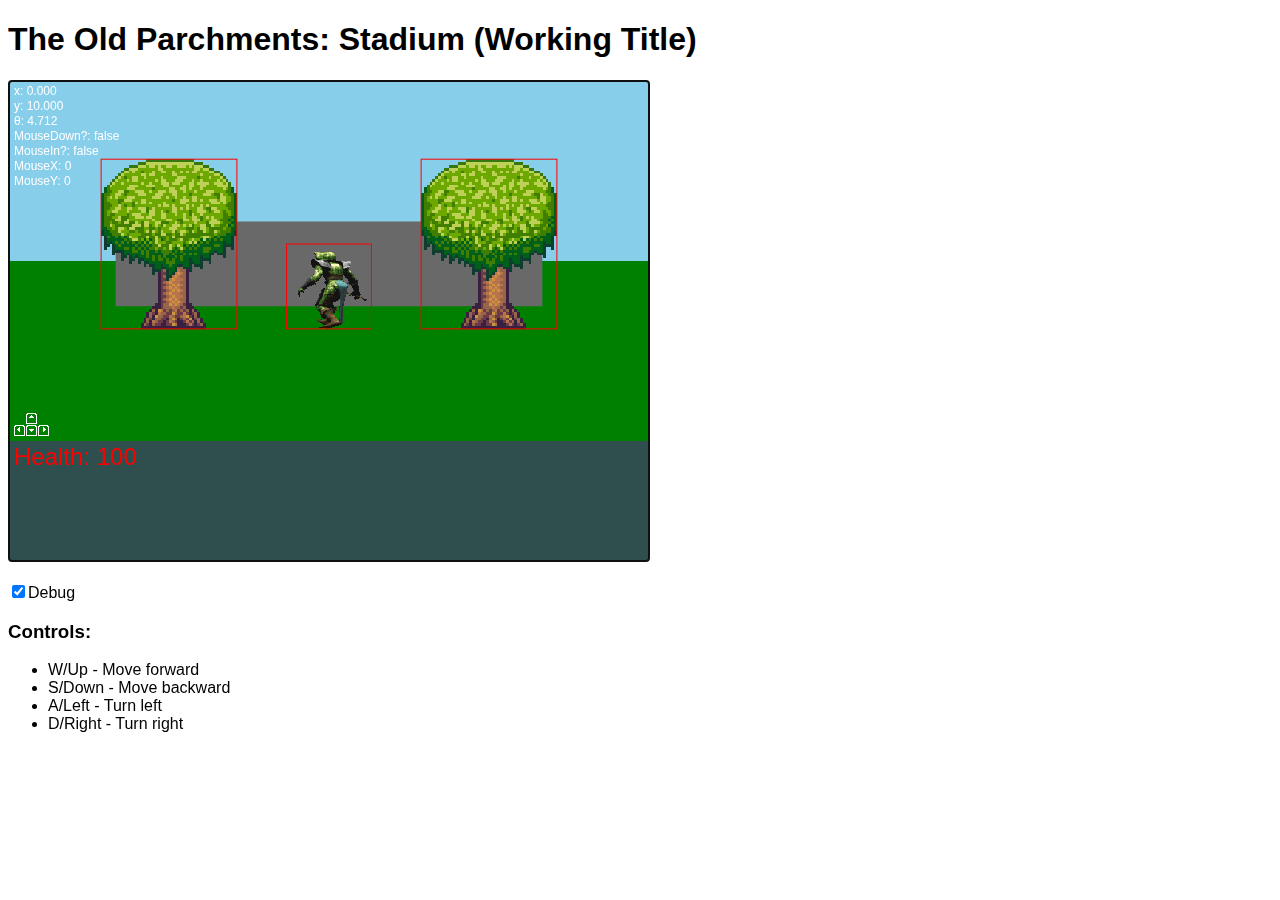
==== ExtraGame/index.html @ ee63a67c "Improved sprite rendering" ====
﻿<!--
  ~ Author: Espen Storfjell
  ~ Course: TCSS 491 A Wi 21 - Computational Worlds
  ~ School: University of Washington Tacoma
  ~
  ~ Copyright (c) 2021.
  -->

<!DOCTYPE html>
<html lang="">
<head>
    <meta charset="utf-8">
    <title>Espen's Game</title>

    <link href="style.css" type="text/css" rel="stylesheet">

    <script type="text/javascript" src="scripts/assetmanager.js"></script>
    <script type="text/javascript" src="scripts/timer.js"></script>
    <script type="text/javascript" src="scripts/gameengine.js"></script>
    <script type="text/javascript" src="scripts/util.js"></script>
    <script type="text/javascript" src="scripts/main.js"></script>
    <script type="text/javascript" src="scripts/animator.js"></script>
    <script type="text/javascript" src="scripts/player.js"></script>
    <script type="text/javascript" src="scripts/line.js"></script>
    <script type="text/javascript" src="scripts/entities/spriteentity.js"></script>
    <script type="text/javascript" src="scripts/entities/skeleton.js"></script>
    <script type="text/javascript" src="scripts/entities/kobold.js"></script>
    <script type="text/javascript" src="scripts/entities/tree.js"></script>
    <script type="text/javascript" src="scripts/entities/outerwall.js"></script>
    <script type="text/javascript" src="scripts/entities/wall.js"></script>
    <script type="text/javascript" src="scripts/entities/ground.js"></script>
    <script type="text/javascript" src="scripts/scenemanager.js"></script>
    <script type="text/javascript" src="scripts/headsupdisplay.js"></script>
</head>
<body>
<div class="box">
    <div id="banner">
        <div class="content">
            <h1>The Old Parchments: Stadium (Working Title)</h1>
        </div>
    </div>
    <div id="game">
        <canvas id="gameWorld" width="640" height="480" style="background: skyblue; border: 1px solid black"
                tabindex="0"
                autofocus></canvas>
        <div class="content" id="options">
            <p><input type="checkbox" id="debug" checked>Debug</p>
        </div>
    </div>
    <div class="content">
        <h3>Controls:</h3>
        <ul>
            <li>W/Up - Move forward</li>
            <li>S/Down - Move backward</li>
            <li>A/Left - Turn left</li>
            <li>D/Right - Turn right</li>
        </ul>
    </div>
</div>
</body>
</html>
---- ExtraGame/style.css ----
/*
 * Author: Espen Storfjell
 * Course: TCSS 491 A Wi 21 - Computational Worlds
 * School: University of Washington Tacoma
 *
 * Copyright (c) 2021.
 */

body {
    background-color: white;
    font-family: Verdana, sans-serif;
}
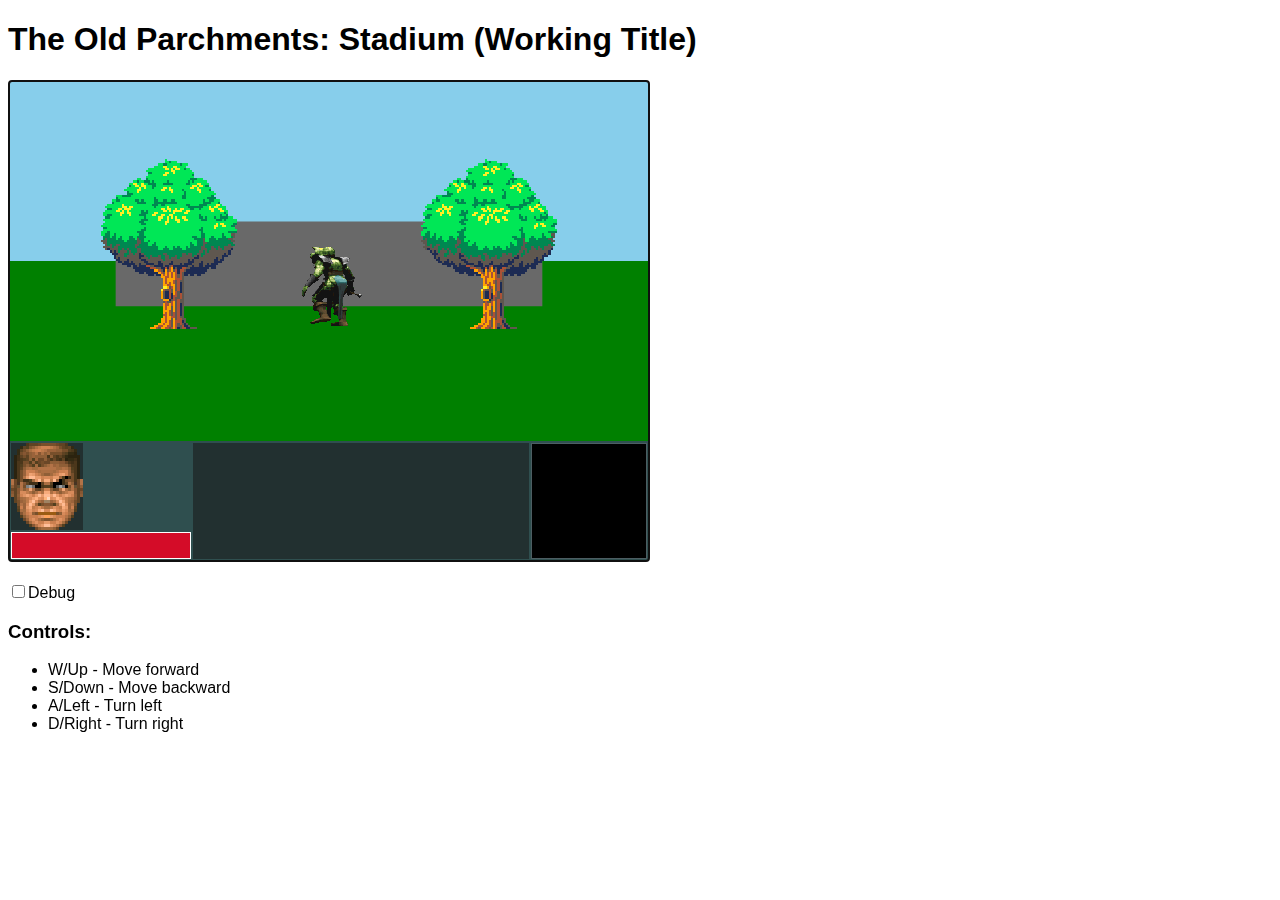
==== commit 094ba3a9: "Improved HUD" ====
--- a/ExtraGame/index.html
+++ b/ExtraGame/index.html
@@ -44,7 +44,7 @@
                 tabindex="0"
                 autofocus></canvas>
         <div class="content" id="options">
-            <p><input type="checkbox" id="debug" checked>Debug</p>
+            <p><input type="checkbox" id="debug">Debug</p>
         </div>
     </div>
     <div class="content">
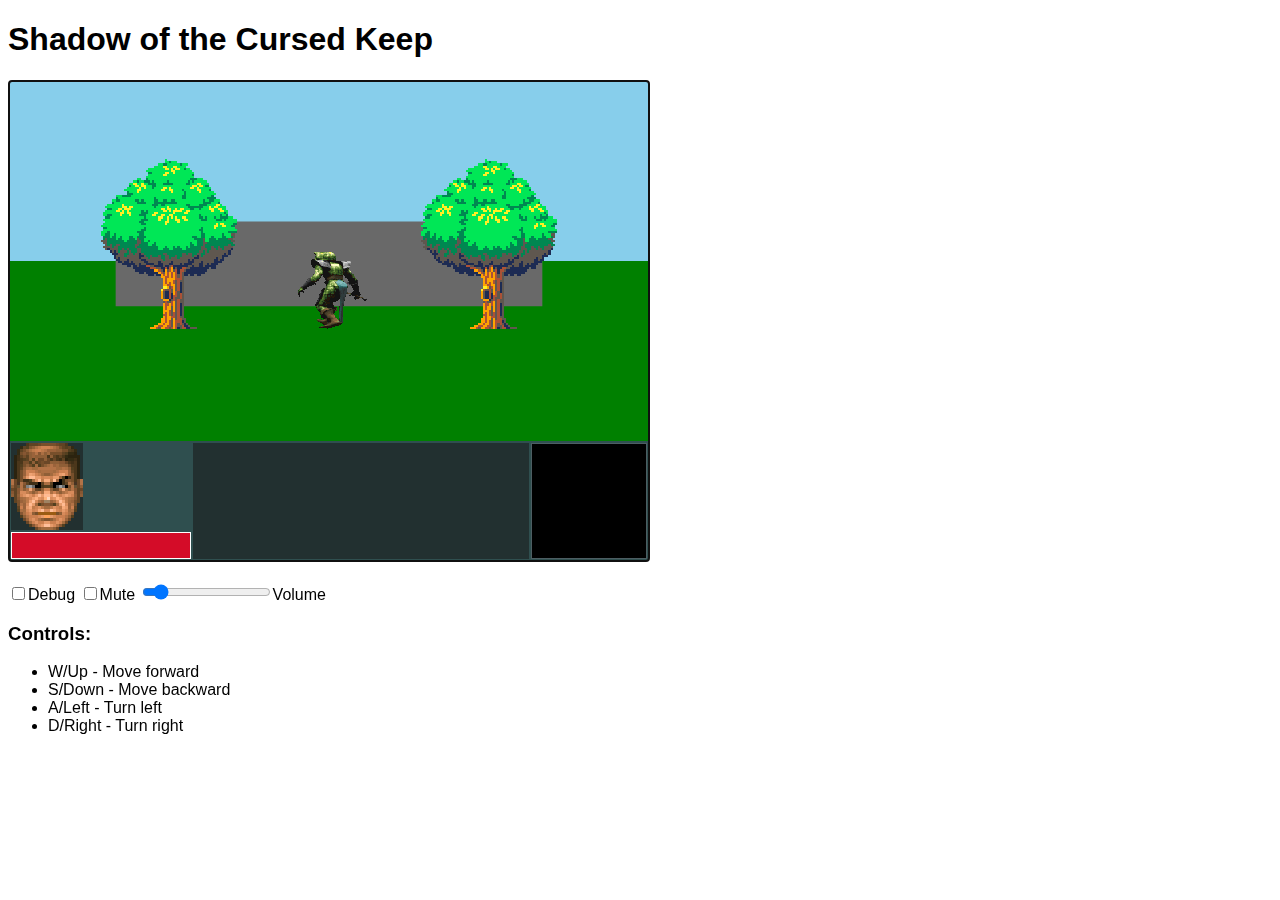
==== commit 431379bb: "Added sound engine and other tweaks" ====
--- a/ExtraGame/index.html
+++ b/ExtraGame/index.html
@@ -10,7 +10,7 @@
 <html lang="">
 <head>
     <meta charset="utf-8">
-    <title>Espen's Game</title>
+    <title>Shadow of the Cursed Keep</title>
 
     <link href="style.css" type="text/css" rel="stylesheet">
 
@@ -36,7 +36,7 @@
 <div class="box">
     <div id="banner">
         <div class="content">
-            <h1>The Old Parchments: Stadium (Working Title)</h1>
+            <h1>Shadow of the Cursed Keep</h1>
         </div>
     </div>
     <div id="game">
@@ -44,7 +44,11 @@
                 tabindex="0"
                 autofocus></canvas>
         <div class="content" id="options">
-            <p><input type="checkbox" id="debug">Debug</p>
+            <p><input type="checkbox" id="debug">Debug <input type="checkbox" id="mute">Mute <input type="range"
+                                                                                                    id="volume" min="0"
+                                                                                                    max="1" value="0.1"
+                                                                                                    step="0.05">Volume
+            </p>
         </div>
     </div>
     <div class="content">
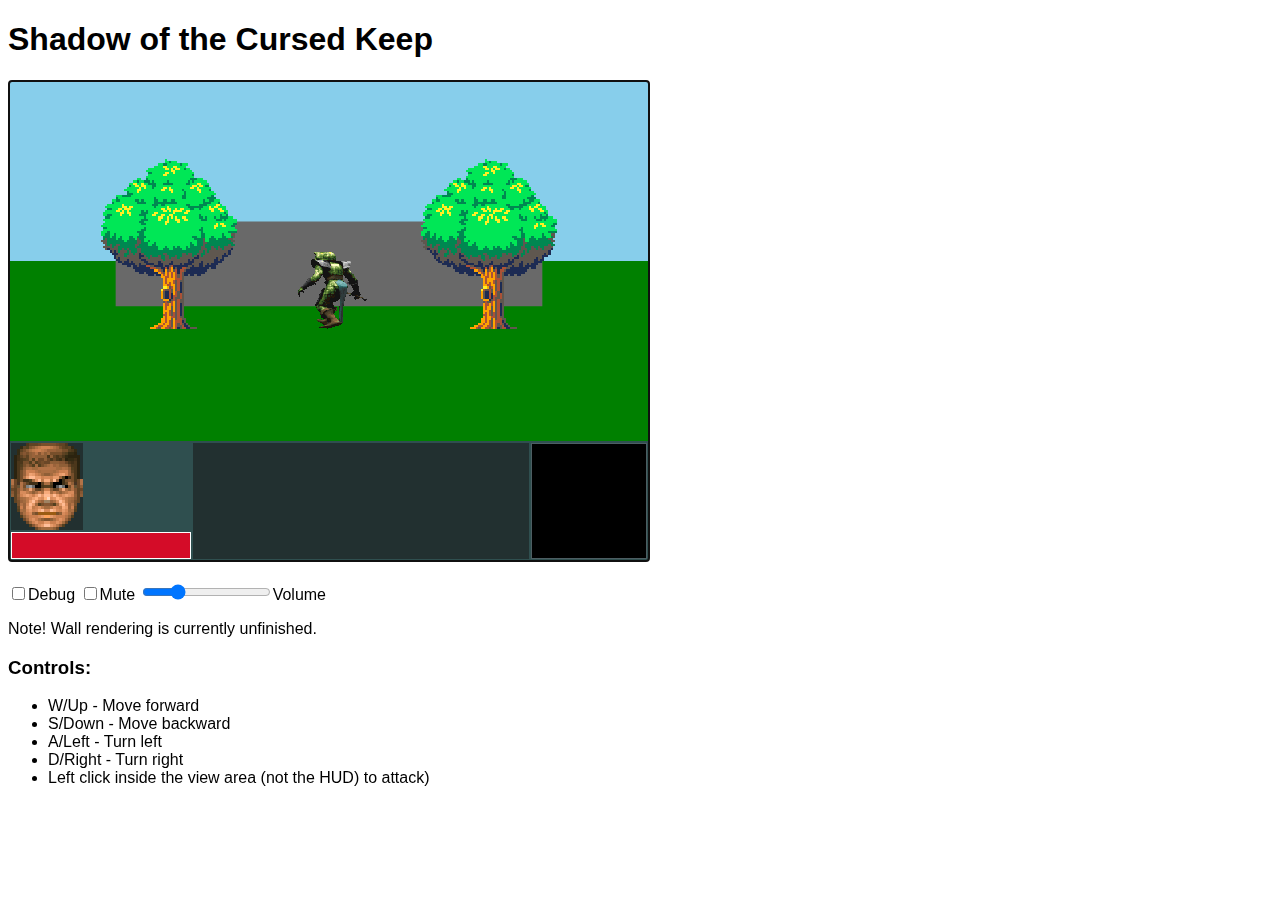
==== commit 9c1190b1: "Added attacking and damage" ====
--- a/ExtraGame/index.html
+++ b/ExtraGame/index.html
@@ -44,20 +44,21 @@
                 tabindex="0"
                 autofocus></canvas>
         <div class="content" id="options">
-            <p><input type="checkbox" id="debug">Debug <input type="checkbox" id="mute">Mute <input type="range"
-                                                                                                    id="volume" min="0"
-                                                                                                    max="1" value="0.1"
-                                                                                                    step="0.05">Volume
-            </p>
+            <p><input type="checkbox" id="debug"><label for="debug">Debug</label> <input type="checkbox"
+                                                                                         id="mute"><label
+                    for="mute">Mute</label> <input type="range" id="volume" min="0" max="1" value="0.25"
+                                                   step="0.05"><label for="volume">Volume</label></p>
         </div>
     </div>
     <div class="content">
+        <p>Note! Wall rendering is currently unfinished.</p>
         <h3>Controls:</h3>
         <ul>
             <li>W/Up - Move forward</li>
             <li>S/Down - Move backward</li>
             <li>A/Left - Turn left</li>
             <li>D/Right - Turn right</li>
+            <li>Left click inside the view area (not the HUD) to attack)</li>
         </ul>
     </div>
 </div>
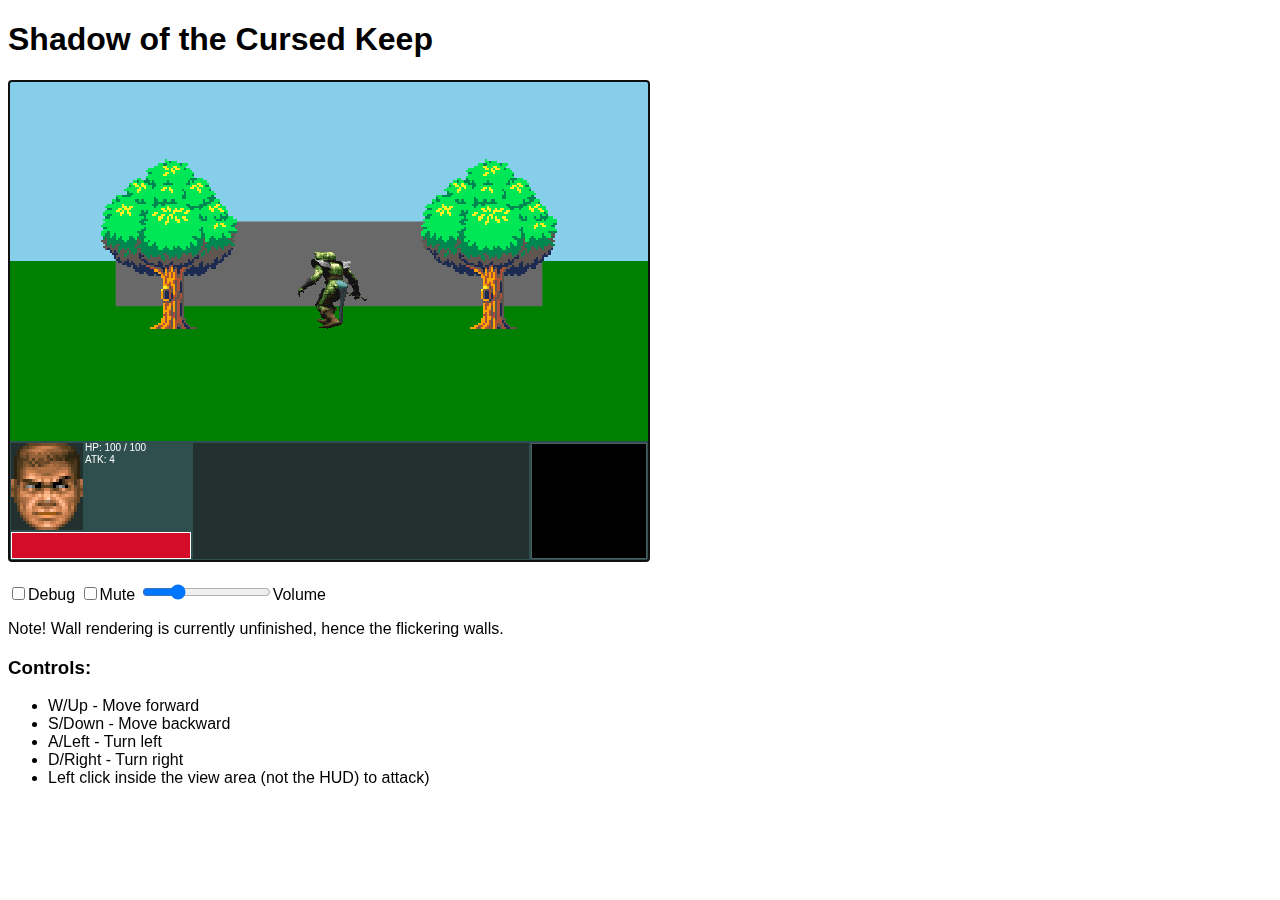
==== commit 11d5f052: "Code cleanup and HUD additions" ====
--- a/ExtraGame/index.html
+++ b/ExtraGame/index.html
@@ -51,7 +51,7 @@
         </div>
     </div>
     <div class="content">
-        <p>Note! Wall rendering is currently unfinished.</p>
+        <p>Note! Wall rendering is currently unfinished, hence the flickering walls.</p>
         <h3>Controls:</h3>
         <ul>
             <li>W/Up - Move forward</li>
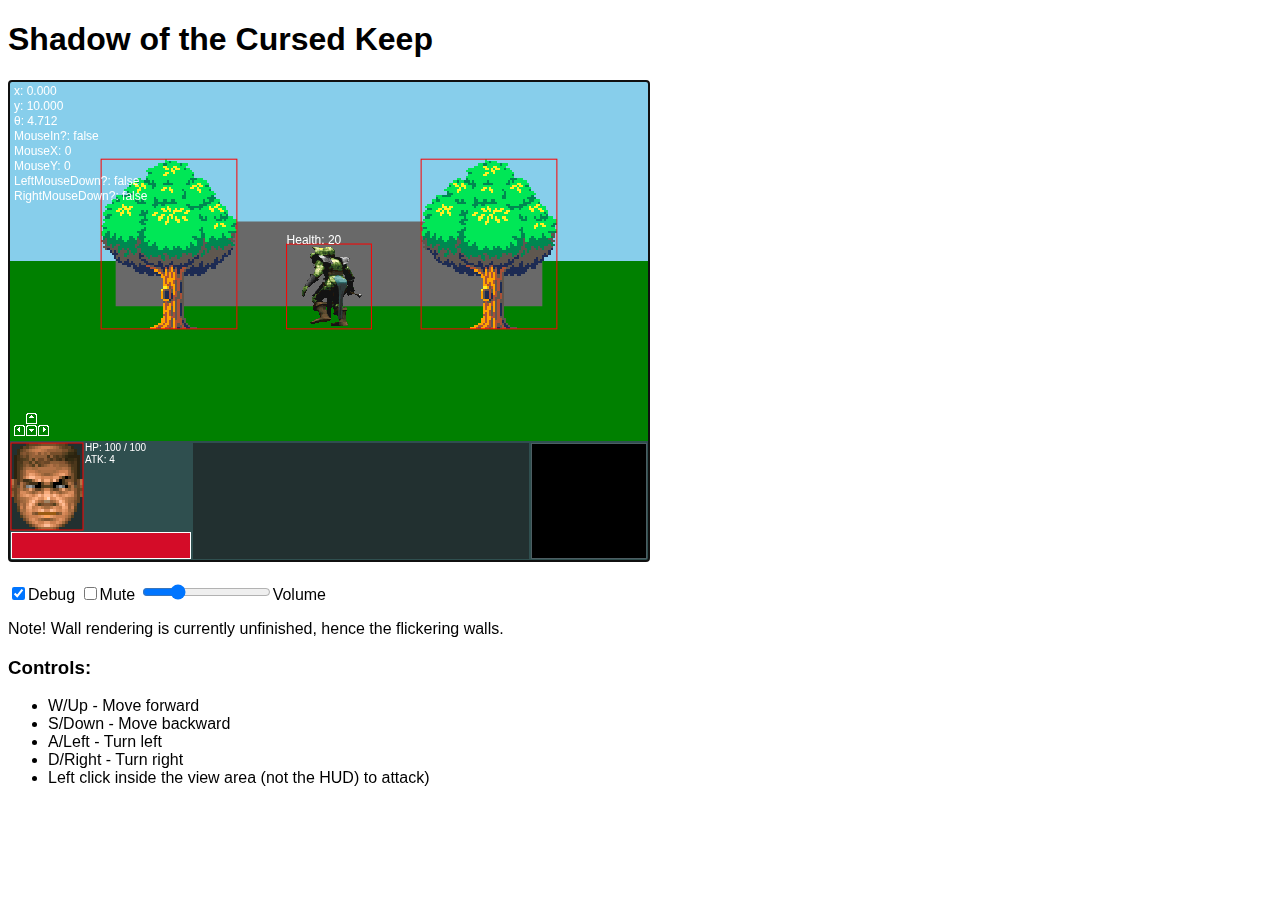
==== commit 19d793cf: "Changed player death sound" ====
--- a/ExtraGame/index.html
+++ b/ExtraGame/index.html
@@ -44,8 +44,8 @@
                 tabindex="0"
                 autofocus></canvas>
         <div class="content" id="options">
-            <p><input type="checkbox" id="debug"><label for="debug">Debug</label> <input type="checkbox"
-                                                                                         id="mute"><label
+            <p><input type="checkbox" id="debug" checked><label for="debug">Debug</label> <input type="checkbox"
+                                                                                                 id="mute"><label
                     for="mute">Mute</label> <input type="range" id="volume" min="0" max="1" value="0.25"
                                                    step="0.05"><label for="volume">Volume</label></p>
         </div>
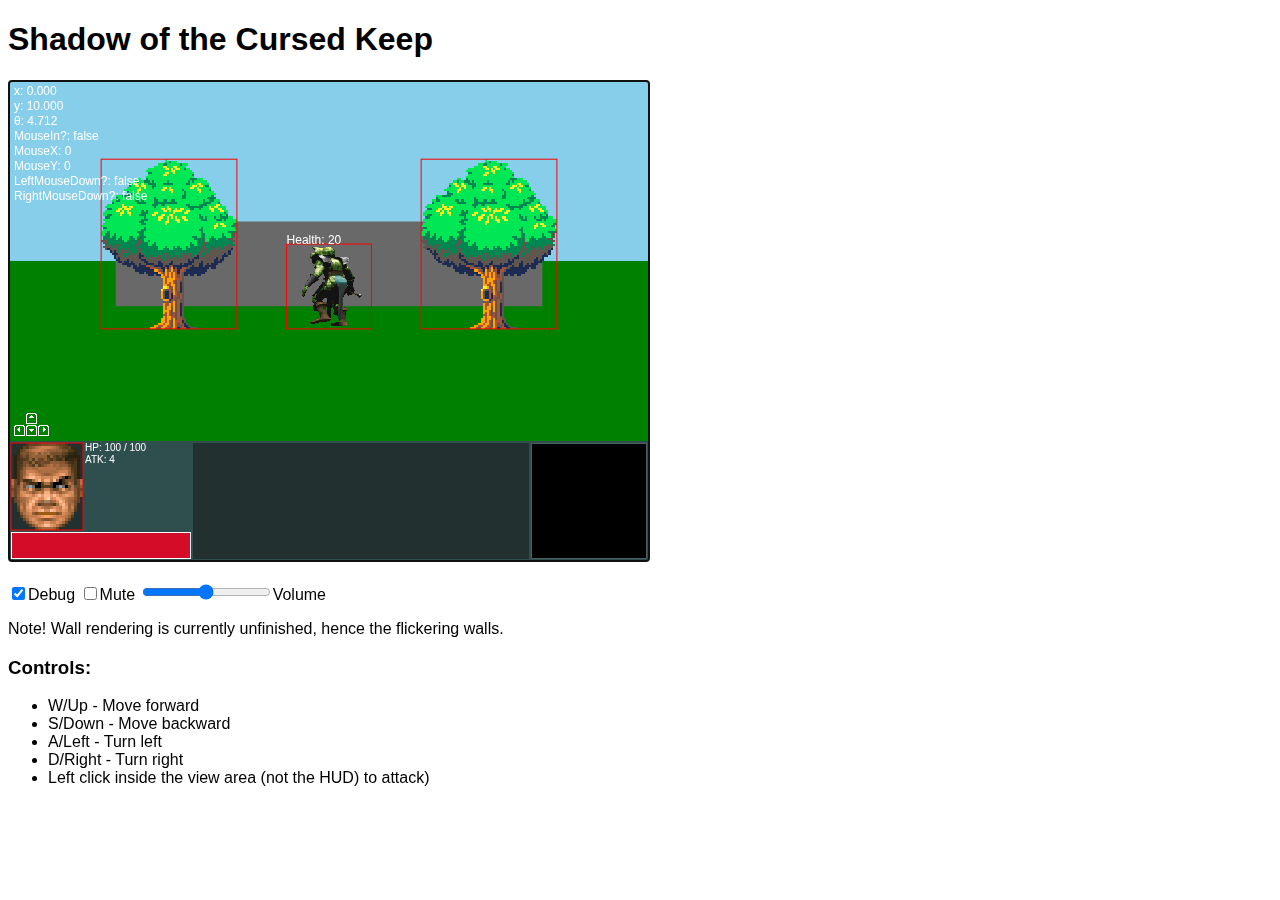
==== commit a25ae483: "Tiny tweaks" ====
--- a/ExtraGame/index.html
+++ b/ExtraGame/index.html
@@ -46,7 +46,7 @@
         <div class="content" id="options">
             <p><input type="checkbox" id="debug" checked><label for="debug">Debug</label> <input type="checkbox"
                                                                                                  id="mute"><label
-                    for="mute">Mute</label> <input type="range" id="volume" min="0" max="1" value="0.25"
+                    for="mute">Mute</label> <input type="range" id="volume" min="0" max="1" value="0.5"
                                                    step="0.05"><label for="volume">Volume</label></p>
         </div>
     </div>
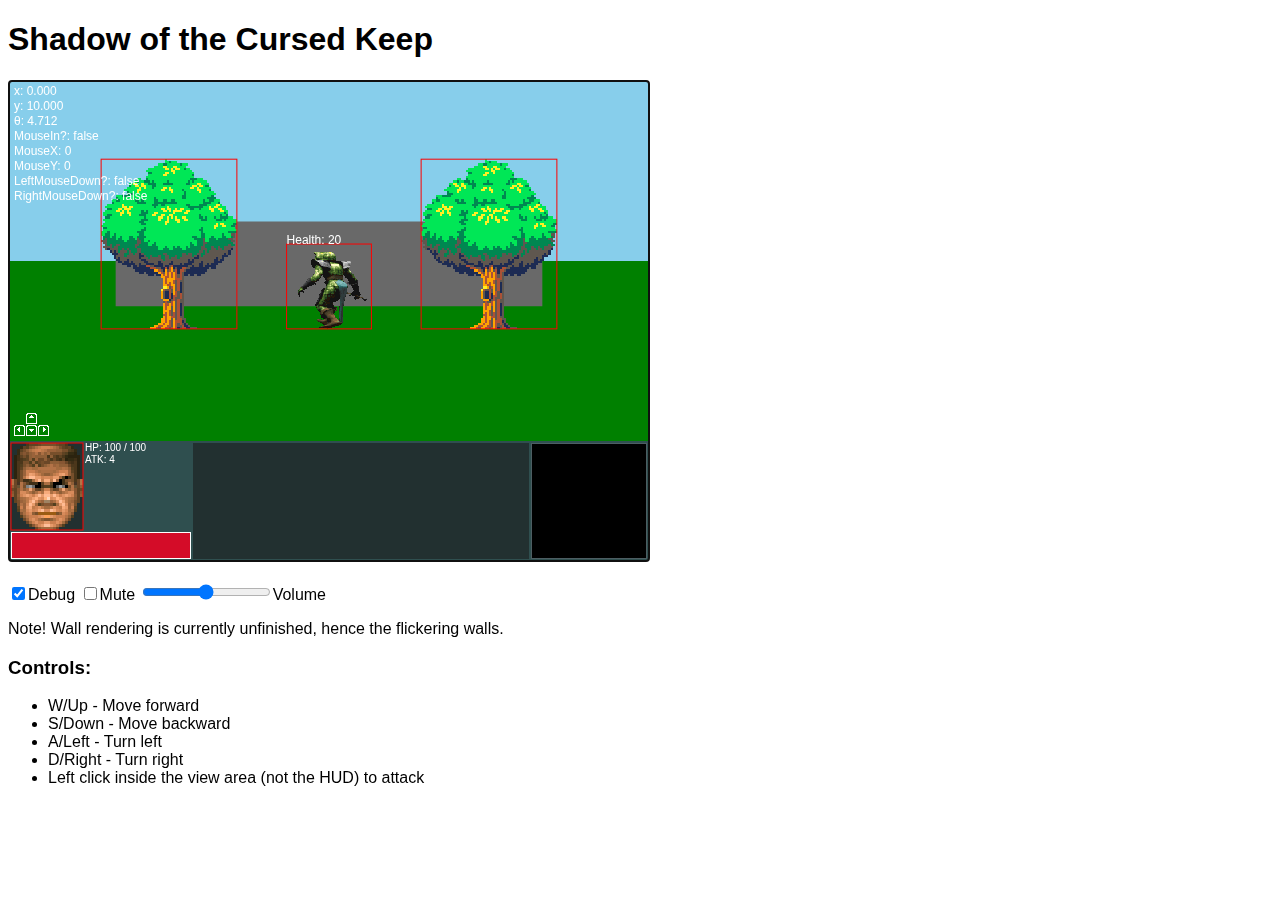
==== commit 3aa766d5: "Formatting" ====
--- a/ExtraGame/index.html
+++ b/ExtraGame/index.html
@@ -58,7 +58,7 @@
             <li>S/Down - Move backward</li>
             <li>A/Left - Turn left</li>
             <li>D/Right - Turn right</li>
-            <li>Left click inside the view area (not the HUD) to attack)</li>
+            <li>Left click inside the view area (not the HUD) to attack</li>
         </ul>
     </div>
 </div>
